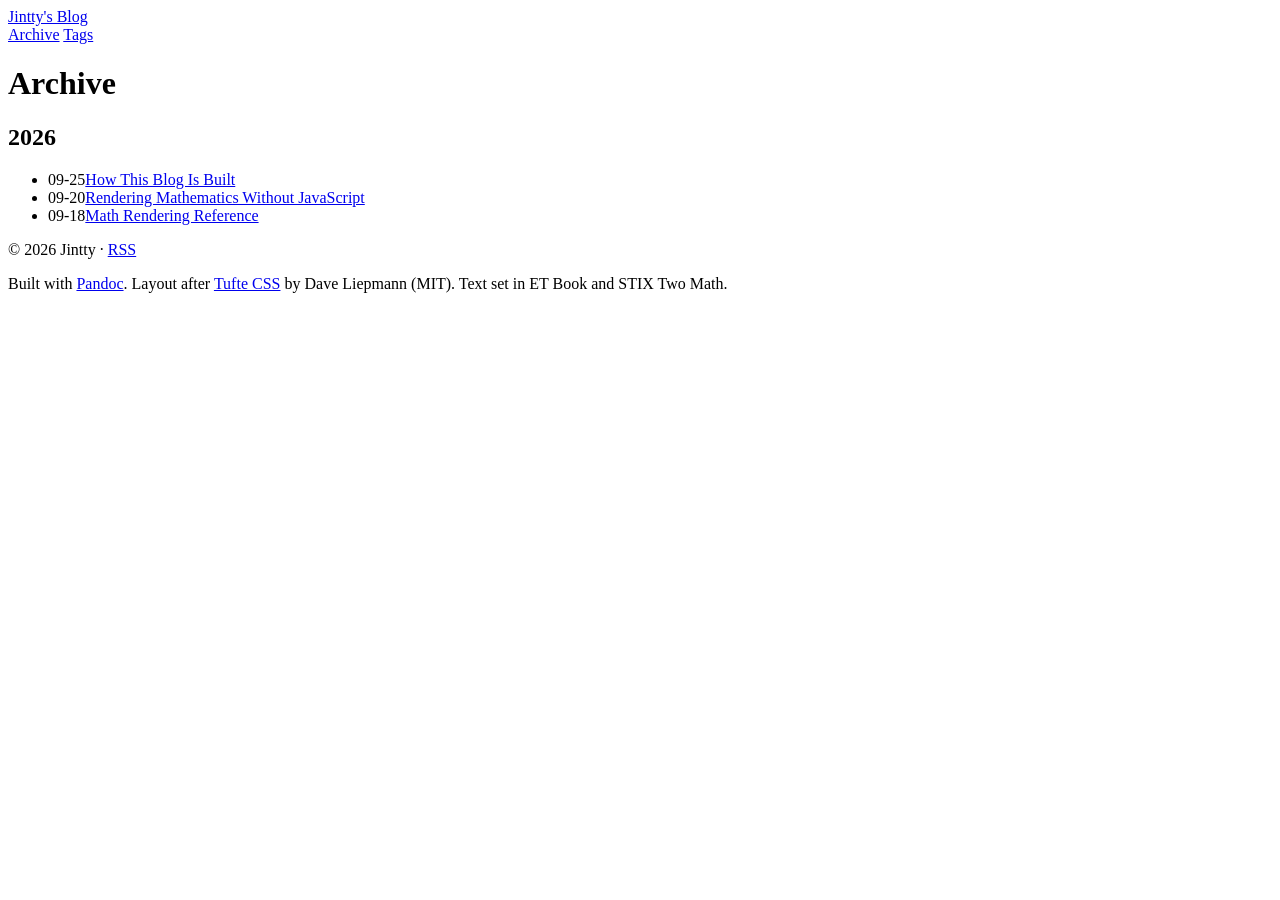
==== docs/archive.html @ ccf7d21b "Initial commit: Pandoc-based static blog - Markdown compiled to static HTML by Pandoc; no npm depend" ====
<!DOCTYPE html>
<html lang="en">
<head>
<meta charset="utf-8">
<meta name="viewport" content="width=device-width, initial-scale=1">
<meta name="color-scheme" content="light dark">
<title>Archive · Jintty's Blog</title>
<meta name="description" content="All 3 posts">
<meta property="og:title" content="Archive · Jintty's Blog">
<meta property="og:description" content="All 3 posts">
<meta property="og:type" content="website">
<link rel="stylesheet" href="/style.css">
<link rel="alternate" type="application/atom+xml" title="Jintty's Blog" href="/feed.xml">
<link rel="icon" href="/favicon.svg" type="image/svg+xml">

</head>
<body>

<header class="site-header">
  <a class="site-title" href="/">Jintty's Blog</a>
  <nav class="site-nav">
    <a href="/archive.html">Archive</a>
    <a href="/tags.html">Tags</a>
  </nav>
</header>

<main>
<h1 class="page-title">Archive</h1>
<section>
  <h2 class="archive-year">2026</h2>
  <ul class="archive-list">
    <li><time datetime="2026-09-25">09-25</time><a href="/posts/how-this-blog-is-built.html">How This Blog Is Built</a></li>
    <li><time datetime="2026-09-20">09-20</time><a href="/posts/rendering-math-without-js.html">Rendering Mathematics Without JavaScript</a></li>
    <li><time datetime="2026-09-18">09-18</time><a href="/posts/math-rendering-reference.html">Math Rendering Reference</a></li>
  </ul>
</section>
</main>

<footer class="site-footer">
  <p>© 2026 Jintty · <a href="/feed.xml">RSS</a></p>
  <p class="colophon">Built with <a href="https://pandoc.org/">Pandoc</a>. Layout after <a href="https://edwardtufte.github.io/tufte-css/">Tufte CSS</a> by Dave Liepmann (MIT). Text set in ET Book and STIX Two Math.</p>
</footer>

</body>
</html>
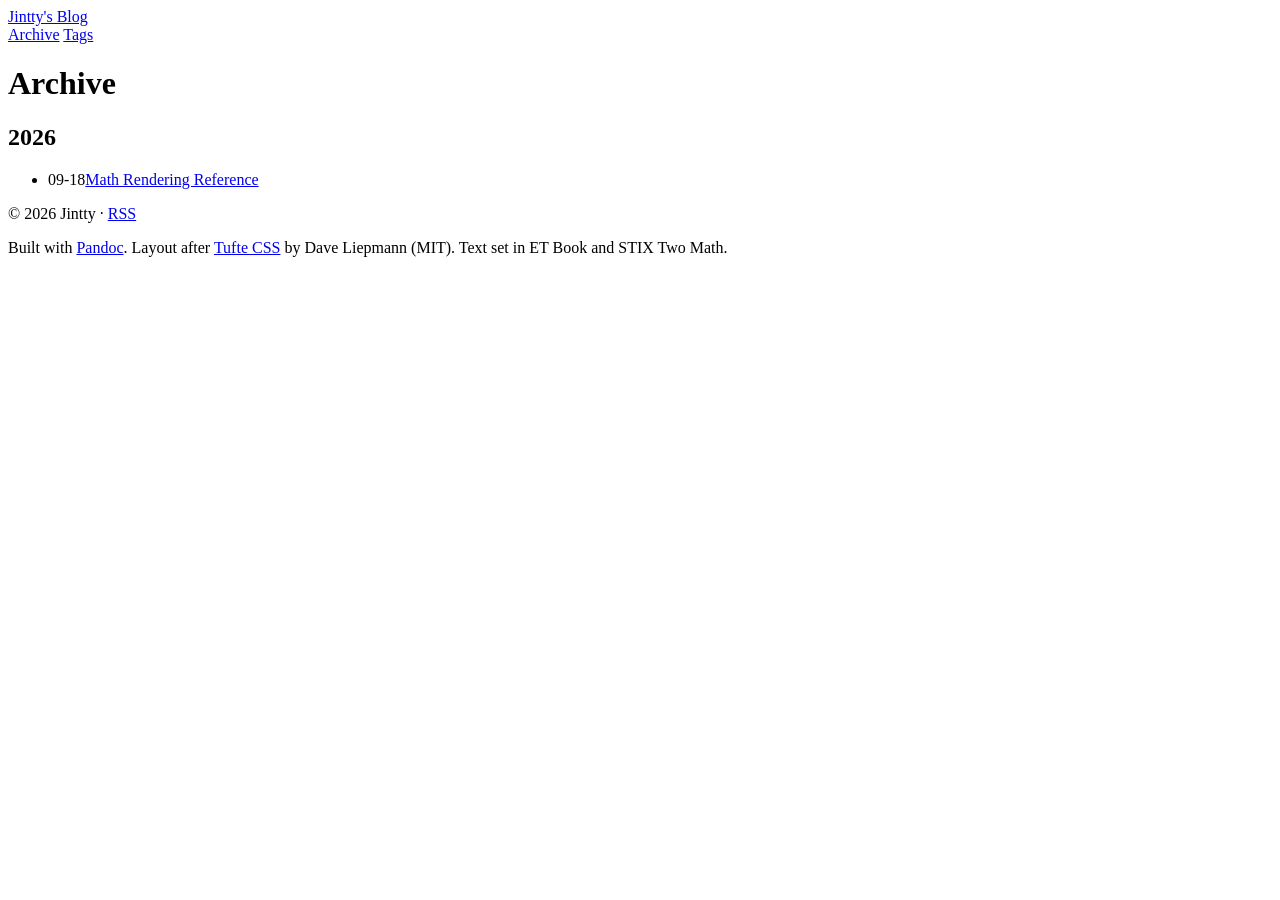
==== commit b04a06a9: "Trim samples to a single format reference" ====
--- a/docs/archive.html
+++ b/docs/archive.html
@@ -5,9 +5,9 @@
 <meta name="viewport" content="width=device-width, initial-scale=1">
 <meta name="color-scheme" content="light dark">
 <title>Archive · Jintty's Blog</title>
-<meta name="description" content="All 3 posts">
+<meta name="description" content="All 1 posts">
 <meta property="og:title" content="Archive · Jintty's Blog">
-<meta property="og:description" content="All 3 posts">
+<meta property="og:description" content="All 1 posts">
 <meta property="og:type" content="website">
 <link rel="stylesheet" href="/style.css">
 <link rel="alternate" type="application/atom+xml" title="Jintty's Blog" href="/feed.xml">
@@ -29,8 +29,6 @@
 <section>
   <h2 class="archive-year">2026</h2>
   <ul class="archive-list">
-    <li><time datetime="2026-09-25">09-25</time><a href="/posts/how-this-blog-is-built.html">How This Blog Is Built</a></li>
-    <li><time datetime="2026-09-20">09-20</time><a href="/posts/rendering-math-without-js.html">Rendering Mathematics Without JavaScript</a></li>
     <li><time datetime="2026-09-18">09-18</time><a href="/posts/math-rendering-reference.html">Math Rendering Reference</a></li>
   </ul>
 </section>
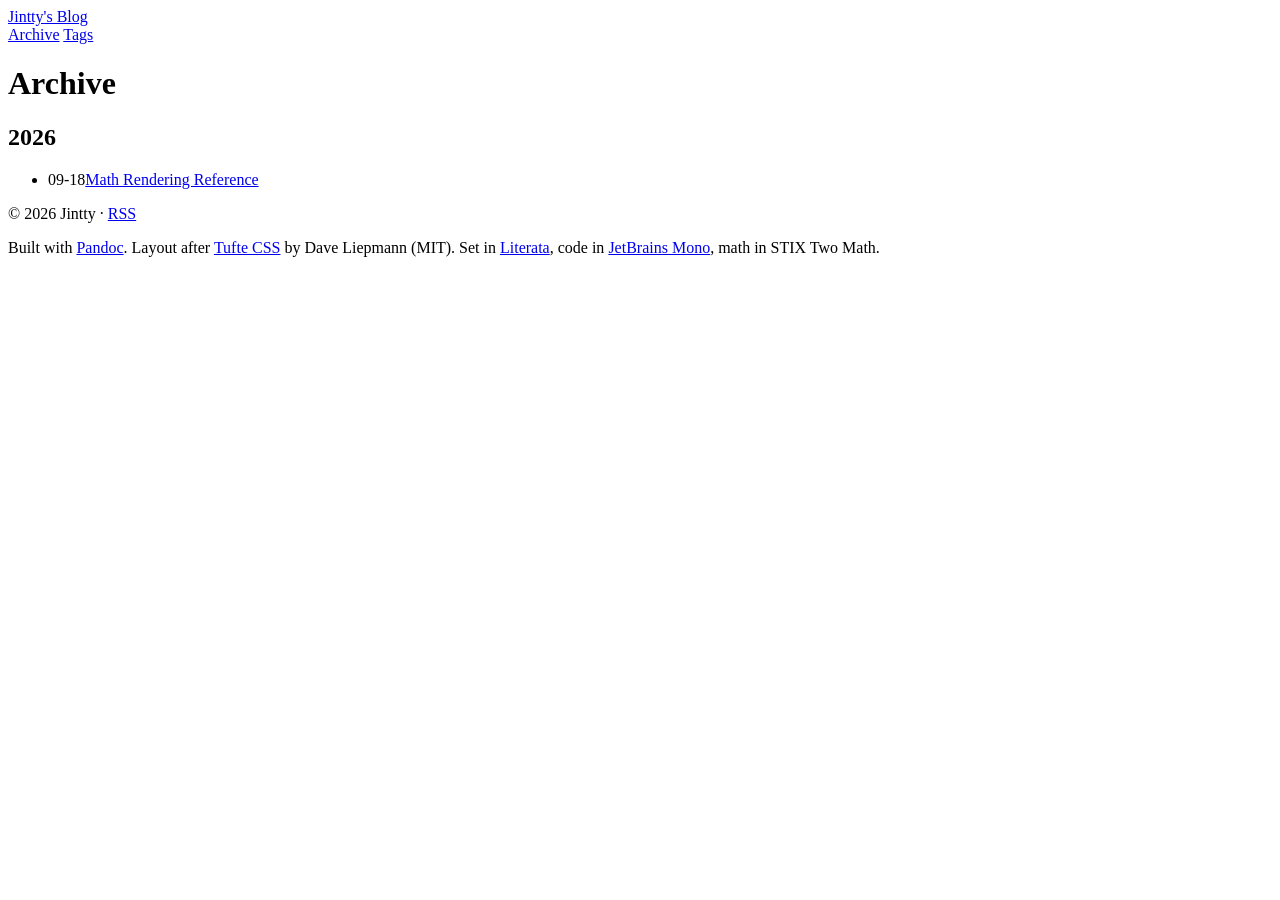
==== commit 42a34f95: "Switch to Literata and JetBrains Mono - Body: ET Book -> Literata (larger x-height, designed for scr" ====
--- a/docs/archive.html
+++ b/docs/archive.html
@@ -36,7 +36,7 @@
 
 <footer class="site-footer">
   <p>© 2026 Jintty · <a href="/feed.xml">RSS</a></p>
-  <p class="colophon">Built with <a href="https://pandoc.org/">Pandoc</a>. Layout after <a href="https://edwardtufte.github.io/tufte-css/">Tufte CSS</a> by Dave Liepmann (MIT). Text set in ET Book and STIX Two Math.</p>
+  <p class="colophon">Built with <a href="https://pandoc.org/">Pandoc</a>. Layout after <a href="https://edwardtufte.github.io/tufte-css/">Tufte CSS</a> by Dave Liepmann (MIT). Set in <a href="https://github.com/googlefonts/literata">Literata</a>, code in <a href="https://github.com/JetBrains/JetBrainsMono">JetBrains Mono</a>, math in STIX Two Math.</p>
 </footer>
 
 </body>
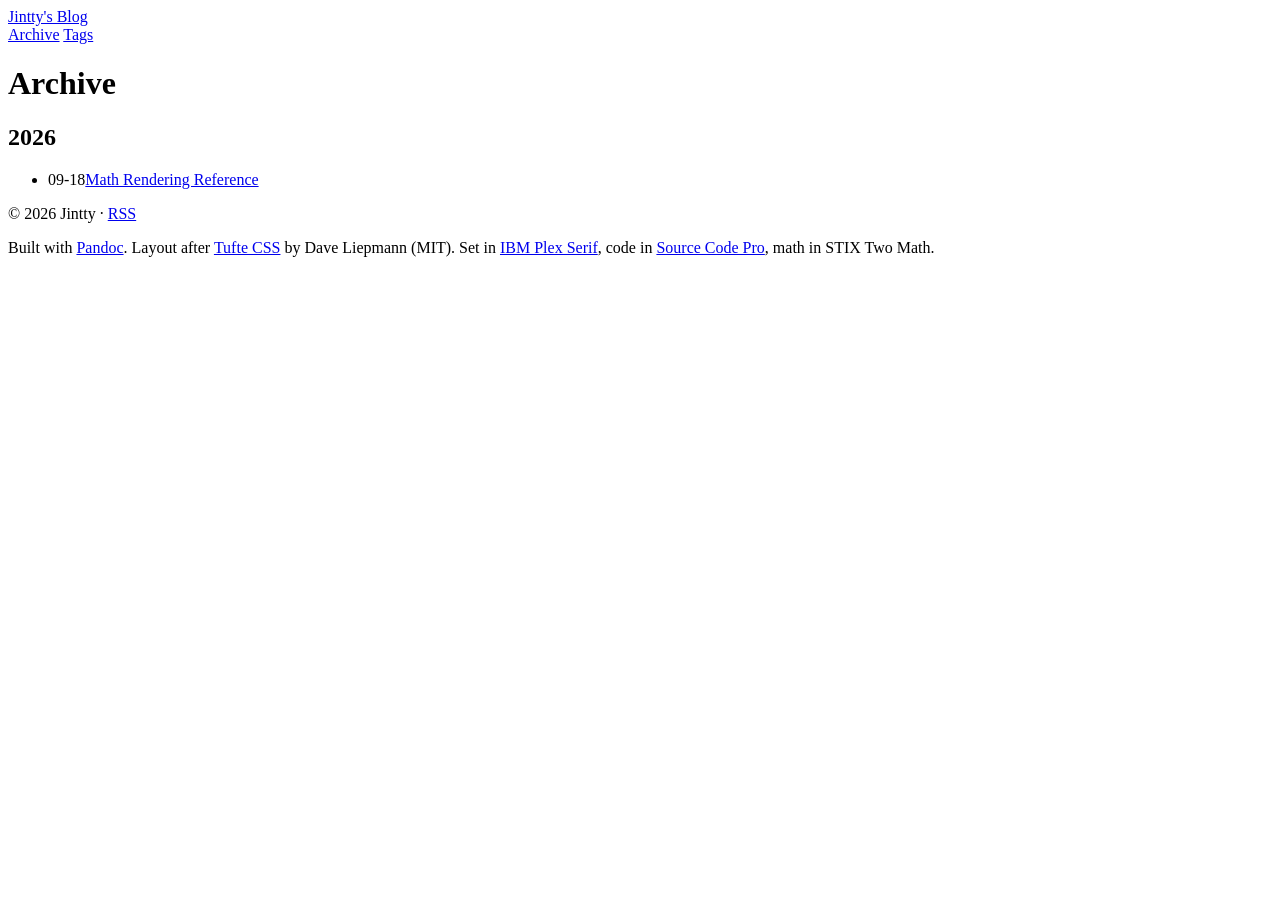
==== commit f4e9a2bb: "Rebuild as a single-column layout - Replace Tufte's two-column layout (55% text + margin notes) with" ====
--- a/docs/archive.html
+++ b/docs/archive.html
@@ -36,7 +36,7 @@
 
 <footer class="site-footer">
   <p>© 2026 Jintty · <a href="/feed.xml">RSS</a></p>
-  <p class="colophon">Built with <a href="https://pandoc.org/">Pandoc</a>. Layout after <a href="https://edwardtufte.github.io/tufte-css/">Tufte CSS</a> by Dave Liepmann (MIT). Set in <a href="https://github.com/googlefonts/literata">Literata</a>, code in <a href="https://github.com/JetBrains/JetBrainsMono">JetBrains Mono</a>, math in STIX Two Math.</p>
+  <p class="colophon">Built with <a href="https://pandoc.org/">Pandoc</a>. Layout after <a href="https://edwardtufte.github.io/tufte-css/">Tufte CSS</a> by Dave Liepmann (MIT). Set in <a href="https://github.com/IBM/plex">IBM Plex Serif</a>, code in <a href="https://github.com/adobe-fonts/source-code-pro">Source Code Pro</a>, math in STIX Two Math.</p>
 </footer>
 
 </body>
